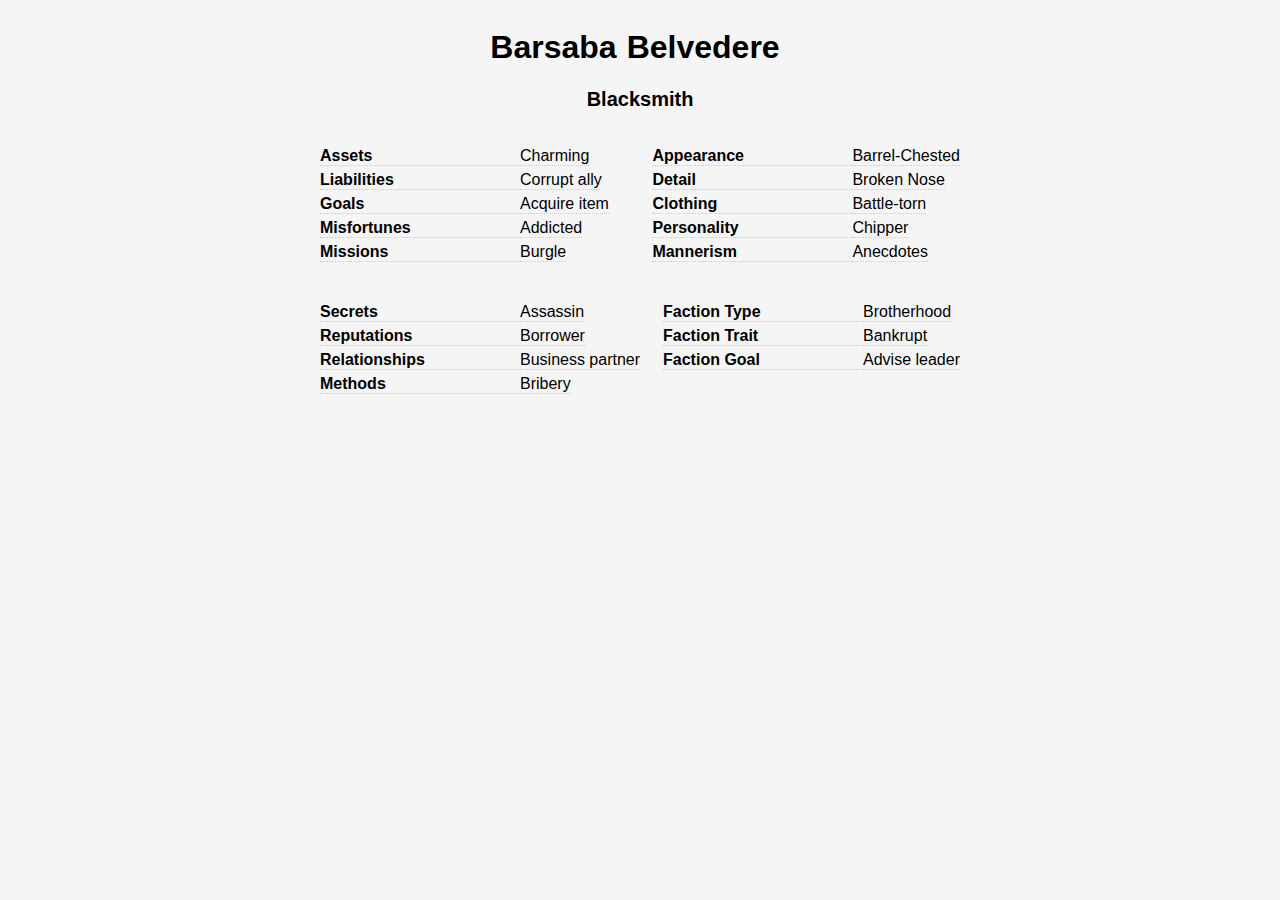
==== index.html @ 089c0a88 "Faction and Deeper Description" ====
<!DOCTYPE html>
<html lang="en">
	<head>
		<title>Maze Rats NPC Generator</title>
		<meta charset="utf-8">
		<meta name=viewport content="width=device-width, initial-scale=1">
		<link rel="stylesheet" media="screen" href="style/main.css">
	</head>
	<body>
		<main id="main">
			<div class = "heading">
				<h1 id = "first-name">FirstName</h1><h1 id = "last-name">Surname</h1>
				<div class="subtitle" id = "job">Background</div>
			</div>
			
						
			<div class="container container-details">
			
				<dl>
					<dt>Assets</dt><dd id = "assets">Level</dd>
					<dt>Liabilities</dt><dd id = "liabilities">XP</dd>
					<dt>Goals</dt><dd id = "goals">+AttackBonus</dd>
					<dt>Misfortunes</dt><dd id = "misfortunes">ArmorRating</dd>
					<dt>Missions</dt><dd id = "missions">Health</dd>
					<div style="clear:both;"></div>
				</dl>
				
				<dl>
					<dt>Appearance</dt><dd id = "appearance">Appearance</dd>
					<dt>Detail</dt><dd id = "details">PhysicalDetail</dd>
					<dt>Clothing</dt><dd id = "clothing">Clothing</dd>
					<dt>Personality</dt><dd id = "personality">Personality</dd>
					<dt>Mannerism</dt><dd id = "mannerism">Mannerism</dd>
					<div style="clear:both;"></div>
				</dl>

				<dl>
					<dt>Secrets</dt><dd id = "secrets">Secrets</dd>
					<dt>Reputations</dt><dd id = "reputations">Reputations</dd>
					<dt>Relationships</dt><dd id = "relationships">Relationships</dd>
					<dt>Methods</dt><dd id = "methods">Methods</dd>
					<div style="clear:both;"></div>
				</dl>

				<dl>
					<dt>Faction Type</dt><dd id = "faction-type">Faction Type</dd>
					<dt>Faction Trait</dt><dd id = "faction-traits">Faction Traits</dd>
					<dt>Faction Goal</dt><dd id = "faction-goals">Faction Goals</dd>
					<div style="clear:both;"></div>
				</dl>

			</div>
		
		</main>
		

		<script src="https://code.jquery.com/jquery-3.3.1.min.js"></script>
		<script type="text/javascript" src="js/main.js"></script>

	</body>
</html>
---- style/main.css ----
body {
	background-color: whitesmoke;
	font-family: Gill Sans, sans-serif;
}

div.heading {
	text-align: center;
}

h1 {
	display: inline-block;
	margin-right: 10px;
}

main {
	max-width: 40em;
	margin: auto;
}

dl {
	margin-bottom: 20px;
	clear: both;
}
dt {
	font-weight: bold;
	float: left;
	clear: both;
	width: 200px;
	margin-bottom: 5px;
	border-bottom: 1px dotted #ccc;
}
dd {
	float: left;
	margin: 0;
	border-bottom: 1px dotted #ccc;
}

.subtitle {
	font-weight: bold;
	font-size: 1.25em;
	margin-bottom: 1em;
}

.lowercase {
	text-transform: lowercase;
}

/* https://css-tricks.com/snippets/css/a-guide-to-flexbox/ */

.container {
	display: flex;
	flex-direction: row;
	justify-content: space-between;
	flex-wrap: wrap;
}

.container-abilities {
	justify-content: center;
}

.container-abilities > .item {
	flex: 0 1 auto;
	border: 1px solid #000;
	padding: 1em;
	border-radius: 1em;
	margin-right: 1em;
	margin-bottom: 1em;
	border-radius: 255px 15px 225px 15px/15px 225px 15px 255px;
	width: 5em;
	text-align: center;
}
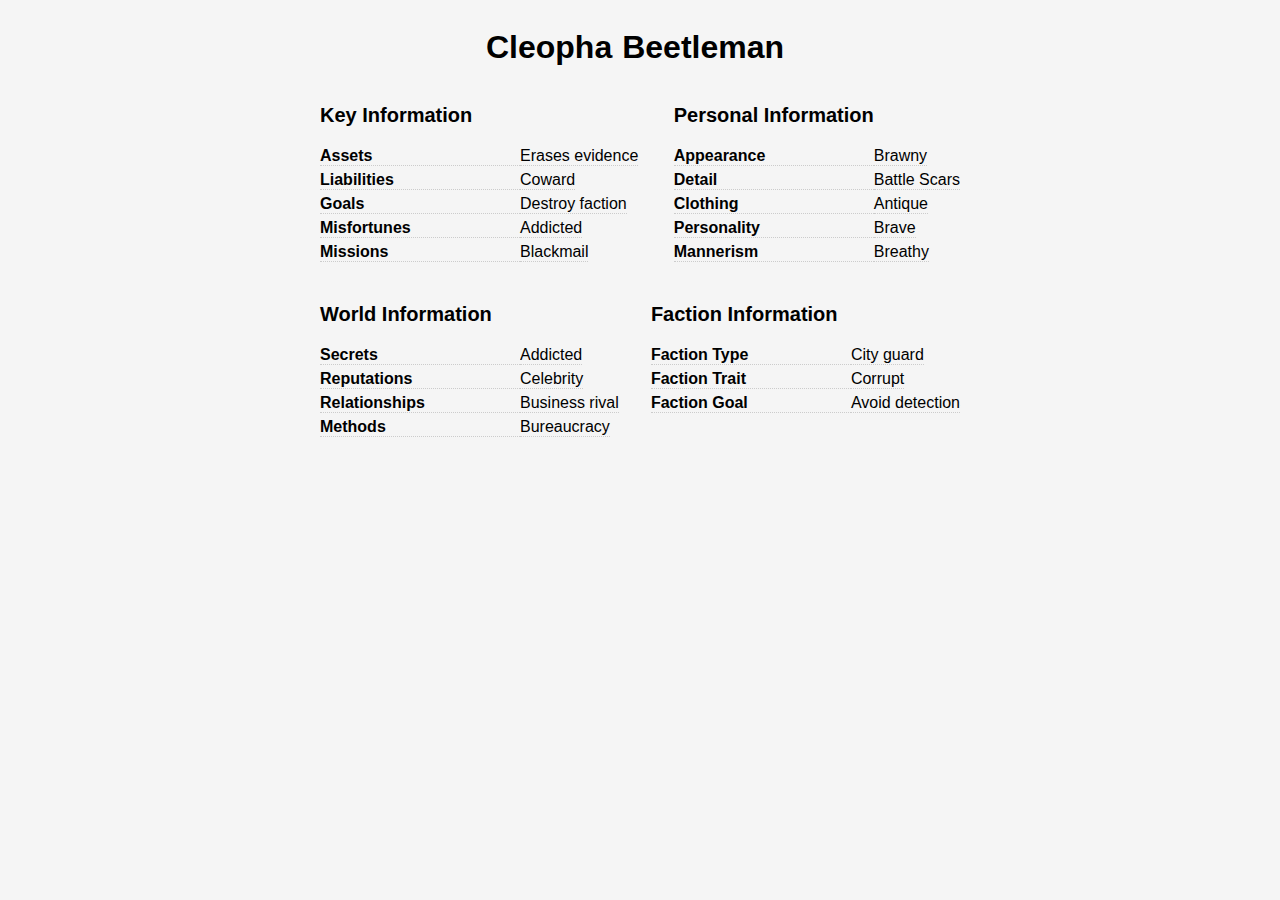
==== commit 0d4f0de7: "0.2" ====
--- a/index.html
+++ b/index.html
@@ -10,22 +10,23 @@
 		<main id="main">
 			<div class = "heading">
 				<h1 id = "first-name">FirstName</h1><h1 id = "last-name">Surname</h1>
-				<div class="subtitle" id = "job">Background</div>
 			</div>
 			
 						
 			<div class="container container-details">
 			
 				<dl>
-					<dt>Assets</dt><dd id = "assets">Level</dd>
-					<dt>Liabilities</dt><dd id = "liabilities">XP</dd>
-					<dt>Goals</dt><dd id = "goals">+AttackBonus</dd>
-					<dt>Misfortunes</dt><dd id = "misfortunes">ArmorRating</dd>
-					<dt>Missions</dt><dd id = "missions">Health</dd>
+					<div class="subtitle">Key Information</div>
+					<dt>Assets</dt><dd id = "assets">Assets</dd>
+					<dt>Liabilities</dt><dd id = "liabilities">Liabilities</dd>
+					<dt>Goals</dt><dd id = "goals">Goals</dd>
+					<dt>Misfortunes</dt><dd id = "misfortunes">Misfortunes</dd>
+					<dt>Missions</dt><dd id = "missions">Missions</dd>
 					<div style="clear:both;"></div>
 				</dl>
 				
 				<dl>
+					<div class="subtitle">Personal Information</div>
 					<dt>Appearance</dt><dd id = "appearance">Appearance</dd>
 					<dt>Detail</dt><dd id = "details">PhysicalDetail</dd>
 					<dt>Clothing</dt><dd id = "clothing">Clothing</dd>
@@ -35,6 +36,7 @@
 				</dl>
 
 				<dl>
+					<div class="subtitle">World Information</div>
 					<dt>Secrets</dt><dd id = "secrets">Secrets</dd>
 					<dt>Reputations</dt><dd id = "reputations">Reputations</dd>
 					<dt>Relationships</dt><dd id = "relationships">Relationships</dd>
@@ -43,6 +45,7 @@
 				</dl>
 
 				<dl>
+					<div class="subtitle">Faction Information</div>
 					<dt>Faction Type</dt><dd id = "faction-type">Faction Type</dd>
 					<dt>Faction Trait</dt><dd id = "faction-traits">Faction Traits</dd>
 					<dt>Faction Goal</dt><dd id = "faction-goals">Faction Goals</dd>
--- a/style/main.css
+++ b/style/main.css
@@ -5,6 +5,7 @@
 
 div.heading {
 	text-align: center;
+	text-decoration: underline;
 }
 
 h1 {
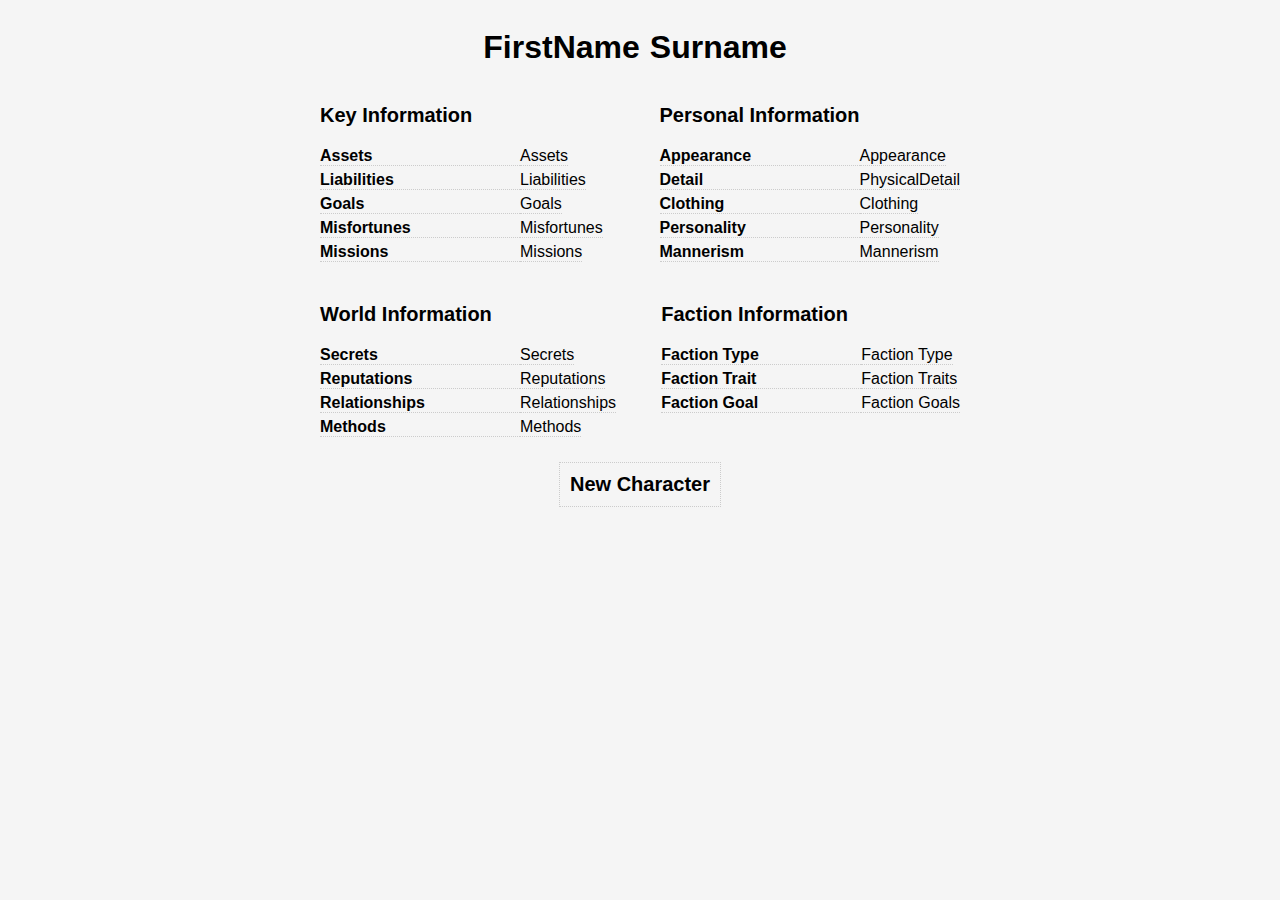
==== commit dea0ff7a: "More values added (new count = 24)" ====
--- a/index.html
+++ b/index.html
@@ -54,8 +54,9 @@
 
 			</div>
 		
+			<button onclick="makeCharacter()">New Character</button>
+		
 		</main>
-		
 
 		<script src="https://code.jquery.com/jquery-3.3.1.min.js"></script>
 		<script type="text/javascript" src="js/main.js"></script>
--- a/style/main.css
+++ b/style/main.css
@@ -6,6 +6,18 @@
 div.heading {
 	text-align: center;
 	text-decoration: underline;
+}
+
+button {
+	display: block;
+	margin-left: auto;
+	margin-right: auto;
+	font-weight: bold;
+	font-size: 1.25em;
+	padding: 0.5em;
+	background-color: whitesmoke;
+	font-family: Gill Sans, sans-serif;
+	border: 1px dotted #ccc;
 }
 
 h1 {
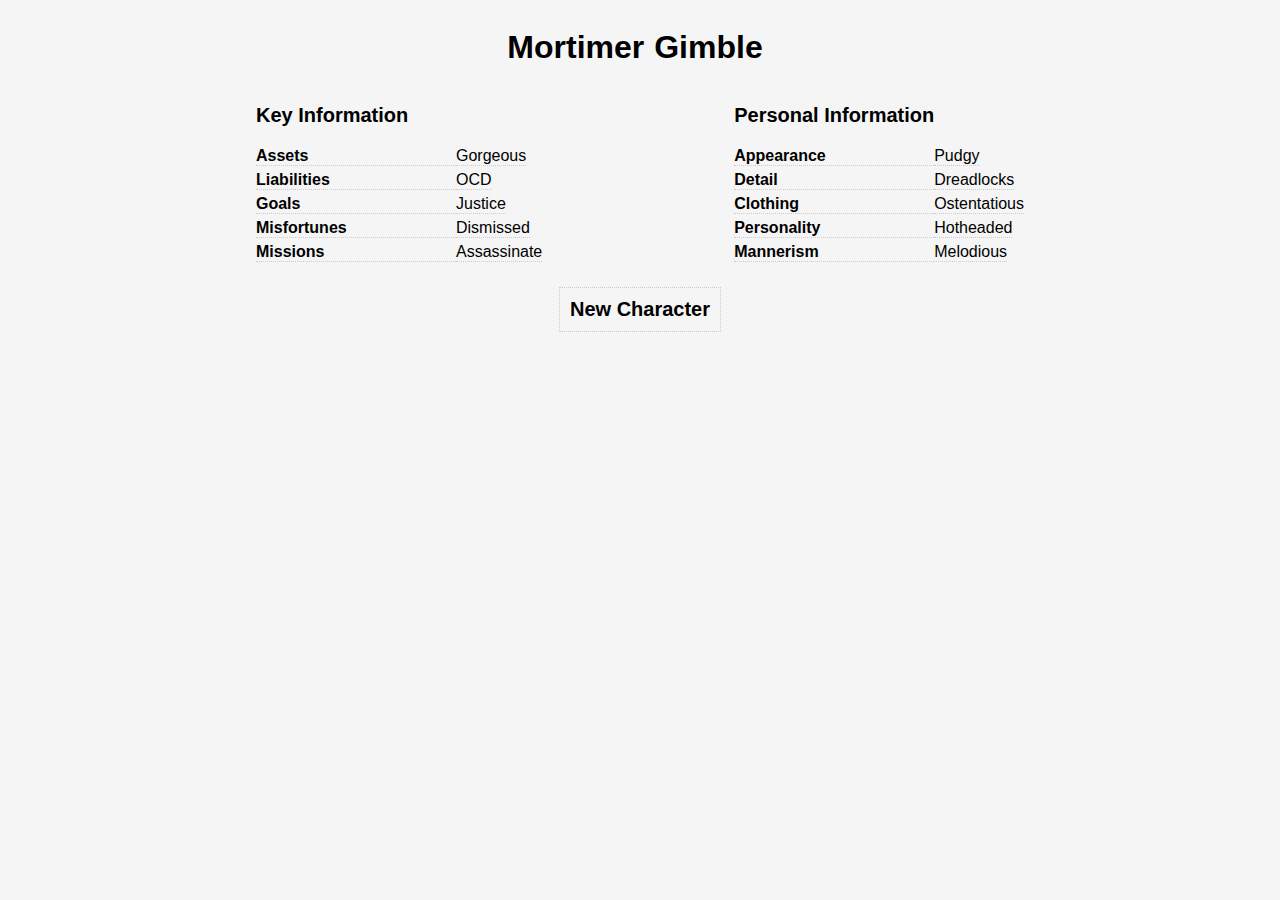
==== commit a4adb63a: "Broken traits but added more" ====
--- a/index.html
+++ b/index.html
@@ -34,7 +34,7 @@
 					<dt>Mannerism</dt><dd id = "mannerism">Mannerism</dd>
 					<div style="clear:both;"></div>
 				</dl>
-
+				<!--
 				<dl>
 					<div class="subtitle">World Information</div>
 					<dt>Secrets</dt><dd id = "secrets">Secrets</dd>
@@ -51,7 +51,7 @@
 					<dt>Faction Goal</dt><dd id = "faction-goals">Faction Goals</dd>
 					<div style="clear:both;"></div>
 				</dl>
-
+			-->
 			</div>
 		
 			<button onclick="makeCharacter()">New Character</button>
--- a/style/main.css
+++ b/style/main.css
@@ -26,7 +26,7 @@
 }
 
 main {
-	max-width: 40em;
+	max-width: 48em;
 	margin: auto;
 }
 
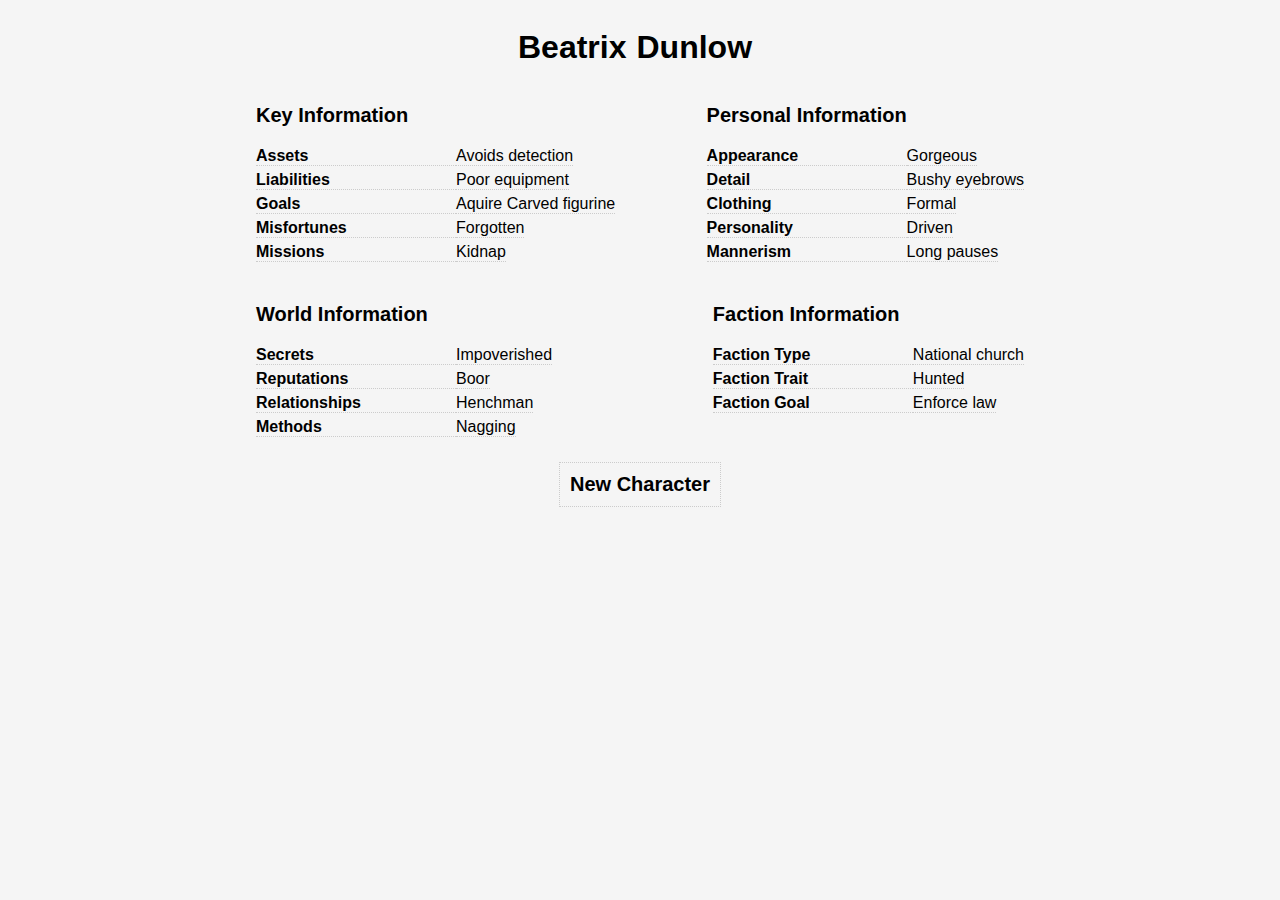
==== commit f727f773: "space" ====
--- a/index.html
+++ b/index.html
@@ -11,6 +11,7 @@
 			<div class = "heading">
 				<h1 id = "first-name">FirstName</h1><h1 id = "last-name">Surname</h1>
 			</div>
+			
 			
 						
 			<div class="container container-details">
@@ -34,7 +35,7 @@
 					<dt>Mannerism</dt><dd id = "mannerism">Mannerism</dd>
 					<div style="clear:both;"></div>
 				</dl>
-				<!--
+
 				<dl>
 					<div class="subtitle">World Information</div>
 					<dt>Secrets</dt><dd id = "secrets">Secrets</dd>
@@ -51,7 +52,7 @@
 					<dt>Faction Goal</dt><dd id = "faction-goals">Faction Goals</dd>
 					<div style="clear:both;"></div>
 				</dl>
-			-->
+
 			</div>
 		
 			<button onclick="makeCharacter()">New Character</button>
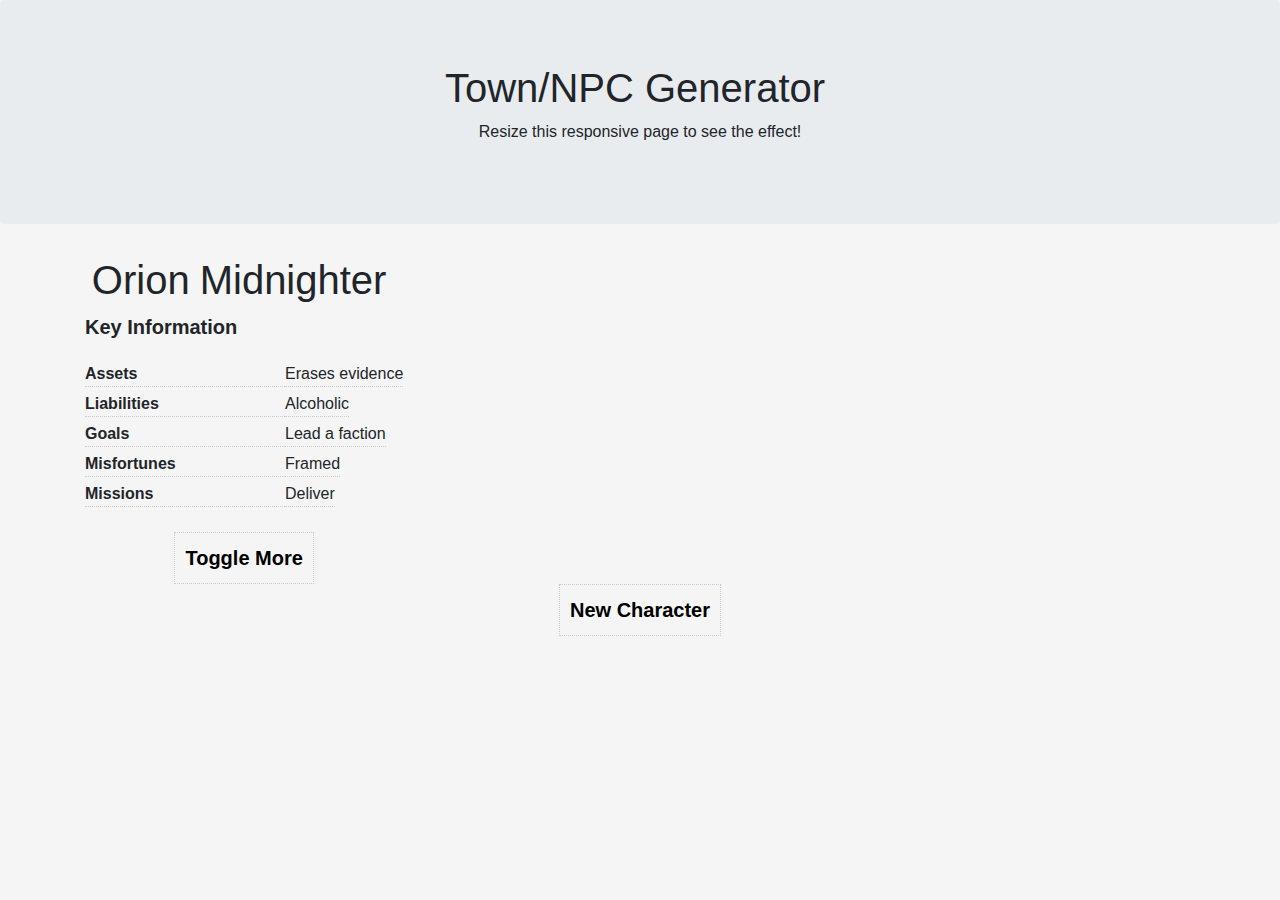
==== commit c004829f: "added bootstrap" ====
--- a/index.html
+++ b/index.html
@@ -3,61 +3,73 @@
 	<head>
 		<title>Maze Rats NPC Generator</title>
 		<meta charset="utf-8">
-		<meta name=viewport content="width=device-width, initial-scale=1">
+		<meta name="viewport" content="width=device-width, initial-scale=1">
+		<link rel="stylesheet" href="https://maxcdn.bootstrapcdn.com/bootstrap/4.5.2/css/bootstrap.min.css">
+		<script src="https://ajax.googleapis.com/ajax/libs/jquery/3.5.1/jquery.min.js"></script>
+		<script src="https://cdnjs.cloudflare.com/ajax/libs/popper.js/1.16.0/umd/popper.min.js"></script>
+		<script src="https://maxcdn.bootstrapcdn.com/bootstrap/4.5.2/js/bootstrap.min.js"></script>
 		<link rel="stylesheet" media="screen" href="style/main.css">
 	</head>
 	<body>
-		<main id="main">
-			<div class = "heading">
-				<h1 id = "first-name">FirstName</h1><h1 id = "last-name">Surname</h1>
+
+		<div class="jumbotron text-center">
+			<h1>Town/NPC Generator</h1>
+			<p>Resize this responsive page to see the effect!</p> 
+		</div>
+
+
+		<div id="main" class="container">
+			<div class="row">
+				<div class="col">
+					<div class = "heading">
+						<h1 id = "first-name">FirstName</h1><h1 id = "last-name">Surname</h1>
+					</div>
+				
+					<dl>
+						<div class="subtitle">Key Information</div>
+						<dt>Assets</dt><dd id = "assets">Assets</dd>
+						<dt>Liabilities</dt><dd id = "liabilities">Liabilities</dd>
+						<dt>Goals</dt><dd id = "goals">Goals</dd>
+						<dt>Misfortunes</dt><dd id = "misfortunes">Misfortunes</dd>
+						<dt>Missions</dt><dd id = "missions">Missions</dd>
+						<div style="clear:both;"></div>
+					</dl>
+
+					<button onclick="hideMore()">Toggle More</button>
+					
+					<div id="more" style="display: none;">
+						<dl>
+							<div class="subtitle">Personal Information</div>
+							<dt>Appearance</dt><dd id = "appearance">Appearance</dd>
+							<dt>Detail</dt><dd id = "details">PhysicalDetail</dd>
+							<dt>Clothing</dt><dd id = "clothing">Clothing</dd>
+							<dt>Personality</dt><dd id = "personality">Personality</dd>
+							<dt>Mannerism</dt><dd id = "mannerism">Mannerism</dd>
+							<div style="clear:both;"></div>
+						</dl>
+	
+						<dl>
+							<div class="subtitle">World Information</div>
+							<dt>Secrets</dt><dd id = "secrets">Secrets</dd>
+							<dt>Reputations</dt><dd id = "reputations">Reputations</dd>
+							<dt>Relationships</dt><dd id = "relationships">Relationships</dd>
+							<dt>Methods</dt><dd id = "methods">Methods</dd>
+							<div style="clear:both;"></div>
+						</dl>
+	
+						<dl>
+							<div class="subtitle">Faction Information</div>
+							<dt>Faction Type</dt><dd id = "faction-type">Faction Type</dd>
+							<dt>Faction Trait</dt><dd id = "faction-traits">Faction Traits</dd>
+							<dt>Faction Goal</dt><dd id = "faction-goals">Faction Goals</dd>
+							<div style="clear:both;"></div>
+						</dl>
+					</div>
+				</div>
 			</div>
-			
-			
-						
-			<div class="container container-details">
-			
-				<dl>
-					<div class="subtitle">Key Information</div>
-					<dt>Assets</dt><dd id = "assets">Assets</dd>
-					<dt>Liabilities</dt><dd id = "liabilities">Liabilities</dd>
-					<dt>Goals</dt><dd id = "goals">Goals</dd>
-					<dt>Misfortunes</dt><dd id = "misfortunes">Misfortunes</dd>
-					<dt>Missions</dt><dd id = "missions">Missions</dd>
-					<div style="clear:both;"></div>
-				</dl>
-				
-				<dl>
-					<div class="subtitle">Personal Information</div>
-					<dt>Appearance</dt><dd id = "appearance">Appearance</dd>
-					<dt>Detail</dt><dd id = "details">PhysicalDetail</dd>
-					<dt>Clothing</dt><dd id = "clothing">Clothing</dd>
-					<dt>Personality</dt><dd id = "personality">Personality</dd>
-					<dt>Mannerism</dt><dd id = "mannerism">Mannerism</dd>
-					<div style="clear:both;"></div>
-				</dl>
+		</div>
 
-				<dl>
-					<div class="subtitle">World Information</div>
-					<dt>Secrets</dt><dd id = "secrets">Secrets</dd>
-					<dt>Reputations</dt><dd id = "reputations">Reputations</dd>
-					<dt>Relationships</dt><dd id = "relationships">Relationships</dd>
-					<dt>Methods</dt><dd id = "methods">Methods</dd>
-					<div style="clear:both;"></div>
-				</dl>
-
-				<dl>
-					<div class="subtitle">Faction Information</div>
-					<dt>Faction Type</dt><dd id = "faction-type">Faction Type</dd>
-					<dt>Faction Trait</dt><dd id = "faction-traits">Faction Traits</dd>
-					<dt>Faction Goal</dt><dd id = "faction-goals">Faction Goals</dd>
-					<div style="clear:both;"></div>
-				</dl>
-
-			</div>
-		
-			<button onclick="makeCharacter()">New Character</button>
-		
-		</main>
+		<button onclick="makeCharacter()">New Character</button>
 
 		<script src="https://code.jquery.com/jquery-3.3.1.min.js"></script>
 		<script type="text/javascript" src="js/main.js"></script>
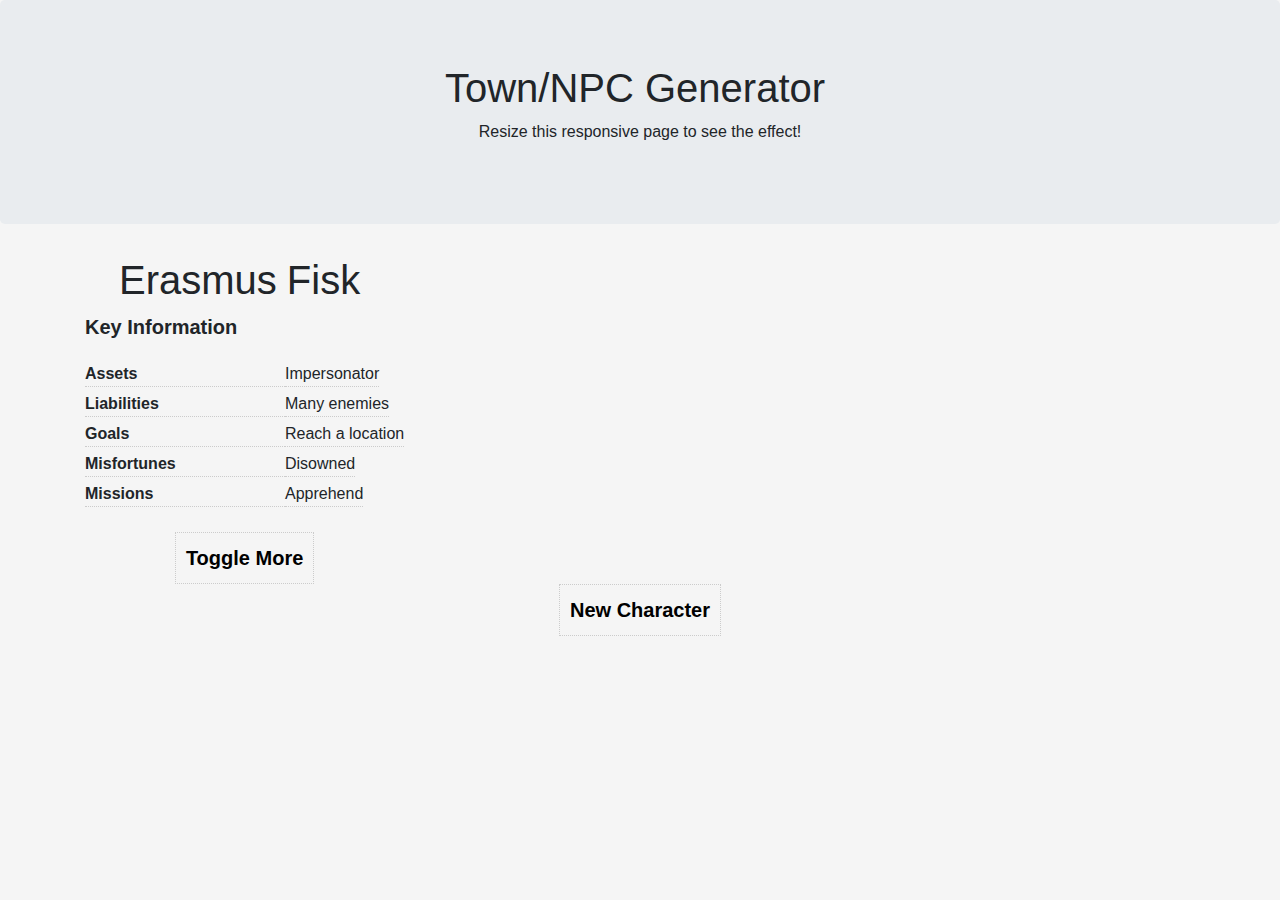
==== commit bf67da22: "Merge branch 'master' of https://github.com/Barcooo/maze-rats-npc-gen" ====
--- a/index.html
+++ b/index.html
@@ -11,7 +11,6 @@
 		<link rel="stylesheet" media="screen" href="style/main.css">
 	</head>
 	<body>
-
 		<div class="jumbotron text-center">
 			<h1>Town/NPC Generator</h1>
 			<p>Resize this responsive page to see the effect!</p> 
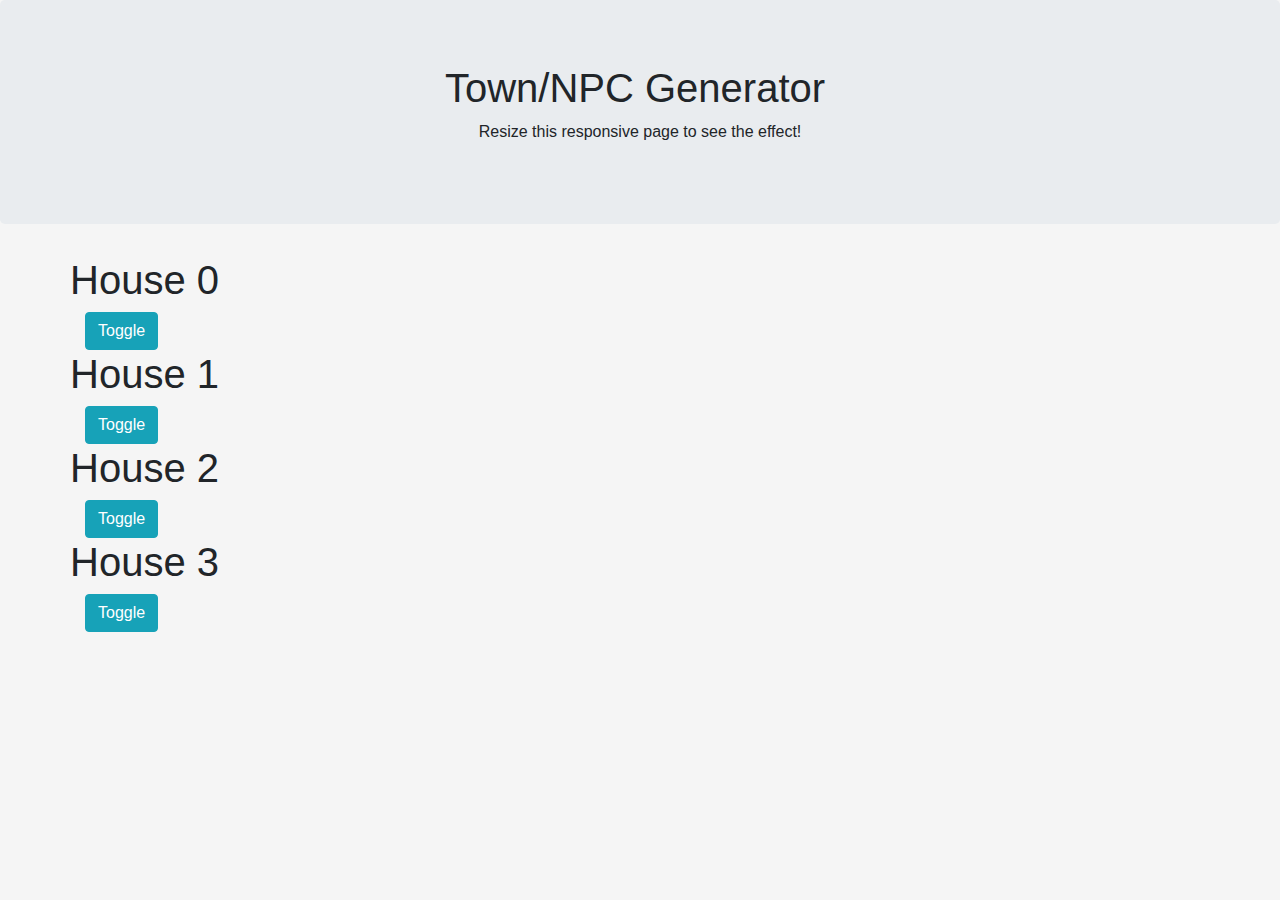
==== commit 72b98690: "Patch0.1" ====
--- a/index.html
+++ b/index.html
@@ -17,58 +17,8 @@
 		</div>
 
 
-		<div id="main" class="container">
-			<div class="row">
-				<div class="col">
-					<div class = "heading">
-						<h1 id = "first-name">FirstName</h1><h1 id = "last-name">Surname</h1>
-					</div>
-				
-					<dl>
-						<div class="subtitle">Key Information</div>
-						<dt>Assets</dt><dd id = "assets">Assets</dd>
-						<dt>Liabilities</dt><dd id = "liabilities">Liabilities</dd>
-						<dt>Goals</dt><dd id = "goals">Goals</dd>
-						<dt>Misfortunes</dt><dd id = "misfortunes">Misfortunes</dd>
-						<dt>Missions</dt><dd id = "missions">Missions</dd>
-						<div style="clear:both;"></div>
-					</dl>
-
-					<button onclick="hideMore()">Toggle More</button>
-					
-					<div id="more" style="display: none;">
-						<dl>
-							<div class="subtitle">Personal Information</div>
-							<dt>Appearance</dt><dd id = "appearance">Appearance</dd>
-							<dt>Detail</dt><dd id = "details">PhysicalDetail</dd>
-							<dt>Clothing</dt><dd id = "clothing">Clothing</dd>
-							<dt>Personality</dt><dd id = "personality">Personality</dd>
-							<dt>Mannerism</dt><dd id = "mannerism">Mannerism</dd>
-							<div style="clear:both;"></div>
-						</dl>
-	
-						<dl>
-							<div class="subtitle">World Information</div>
-							<dt>Secrets</dt><dd id = "secrets">Secrets</dd>
-							<dt>Reputations</dt><dd id = "reputations">Reputations</dd>
-							<dt>Relationships</dt><dd id = "relationships">Relationships</dd>
-							<dt>Methods</dt><dd id = "methods">Methods</dd>
-							<div style="clear:both;"></div>
-						</dl>
-	
-						<dl>
-							<div class="subtitle">Faction Information</div>
-							<dt>Faction Type</dt><dd id = "faction-type">Faction Type</dd>
-							<dt>Faction Trait</dt><dd id = "faction-traits">Faction Traits</dd>
-							<dt>Faction Goal</dt><dd id = "faction-goals">Faction Goals</dd>
-							<div style="clear:both;"></div>
-						</dl>
-					</div>
-				</div>
-			</div>
+		<div id="main" class="container-md">
 		</div>
-
-		<button onclick="makeCharacter()">New Character</button>
 
 		<script src="https://code.jquery.com/jquery-3.3.1.min.js"></script>
 		<script type="text/javascript" src="js/main.js"></script>
--- a/style/main.css
+++ b/style/main.css
@@ -4,7 +4,6 @@
 }
 
 div.heading {
-	text-align: center;
 	text-decoration: underline;
 }
 
